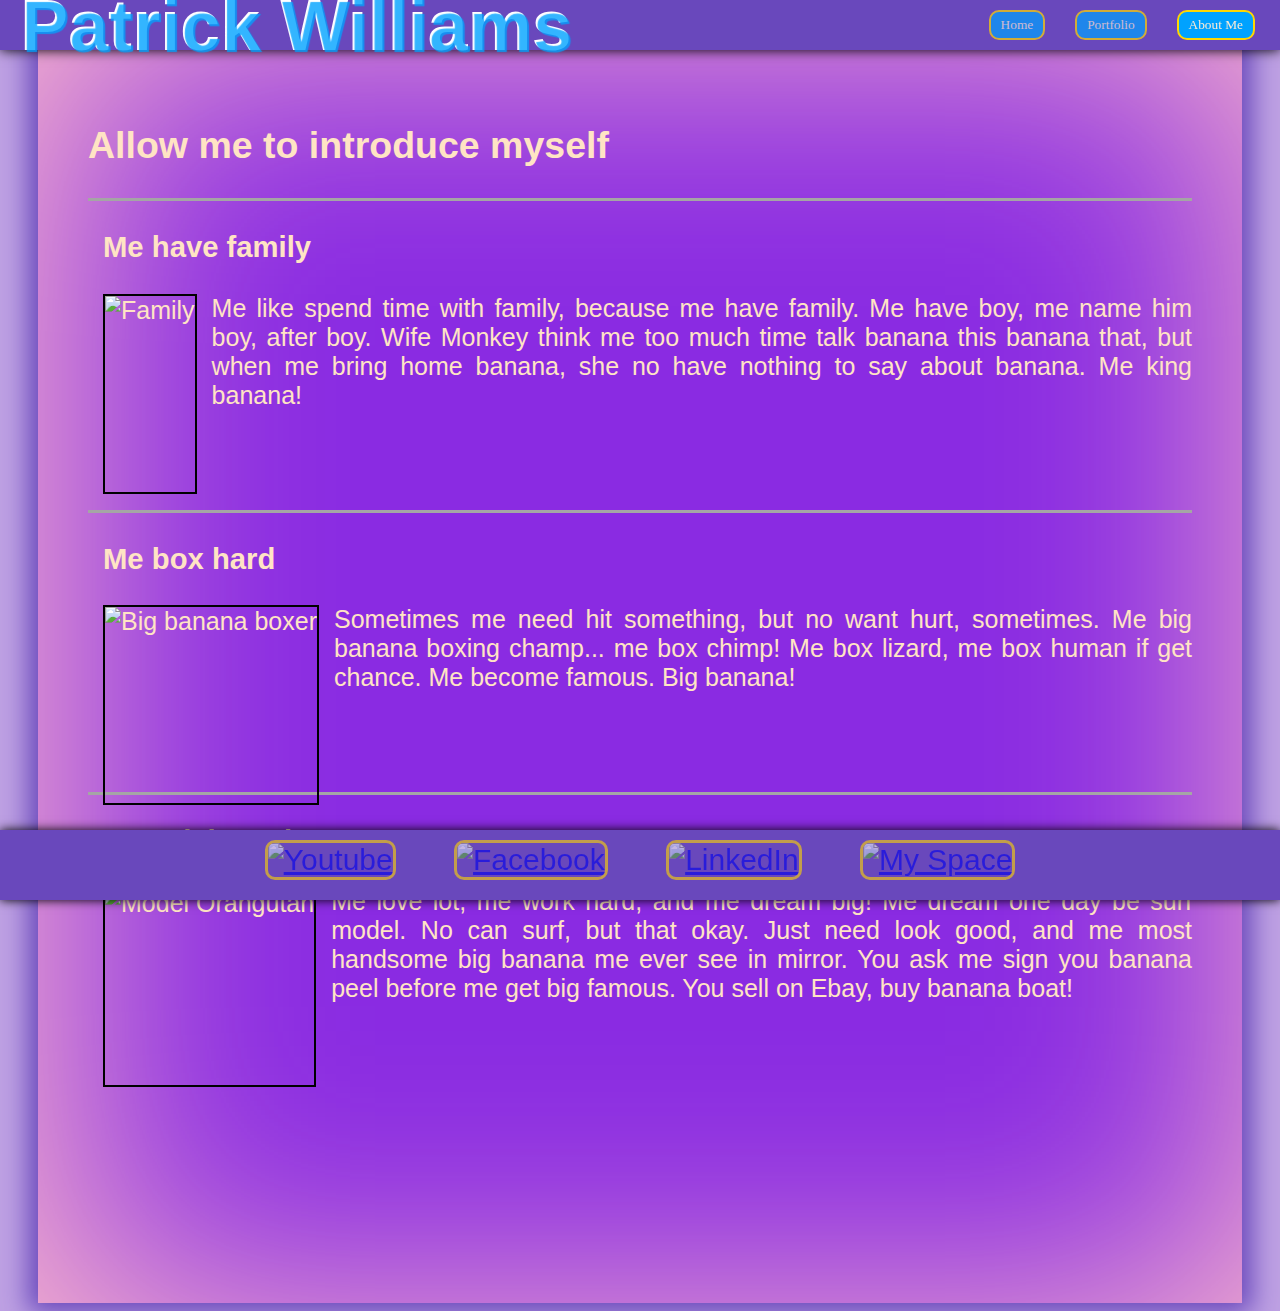
==== about.html @ e72b0e77 "addFiles" ====
<!DOCTYPE html>
<html lang="en">
  <head>
    <meta charset="UTF-8" />
    <meta name="viewport" content="width=device-width, initial-scale=1.0" />
    <title>About Me</title>
    <link rel="stylesheet" href="style.css" />
  </head>
  <body>
    <script src="javascript.js"></script>

    <!-- make buttons and put name here-->
    <nav>
      <div id="name">
        <h1>Patrick Williams</h1>
      </div>
      <div>
        <a href="about.html"
          ><button class="active" type="button" onclick="myFunction()">
            About Me
          </button></a
        >
        <a href="portfolio.html"
          ><button type="button" onclick="myFunction()">Portfolio</button></a
        >
        <a href="index.html"
          ><button type="button" onclick="myFunction()">Home</button></a
        >
      </div>
    </nav>

    <!-- put main body here -->
    <main>
      <h2 id="aboutMainHeader">Allow me to introduce myself</h2>
      <!-- contains the about me box area  -->
      <div>
        <section class.aboutSection>
          <h3 class="aboutHeader">Me have family</h3>
          <div>
            <img
              class="aboutImg"
              src="https://news.janegoodall.org/wp-content/uploads/2016/08/2955047300_ebc7d09f25_o.jpg"
              alt="Family"
            />
            <p class="aboutInfo">
              Me like spend time with family, because me have family. Me have
              boy, me name him boy, after boy. Wife Monkey think me too much
              time talk banana this banana that, but when me bring home banana,
              she no have nothing to say about banana. Me king banana!
            </p>
          </div>
        </section>
        <section class.aboutSection>
          <h3 class="aboutHeader">Me box hard</h3>
          <div>
            <img
              class="aboutImg"
              src="https://encrypted-tbn0.gstatic.com/images?q=tbn:ANd9GcQffREz7FxmrexTz8k40sFws5zVBfLjMaUni3e0Y2pm-g&s"
              alt="Big banana boxer"
            />
            <p class="aboutInfo">
              Sometimes me need hit something, but no want hurt, sometimes. Me
              big banana boxing champ... me box chimp! Me box lizard, me box
              human if get chance. Me become famous. Big banana!
            </p>
          </div>
        </section>
        <section class.aboutSection>
          <h3 class="aboutHeader">A Model Monkey</h3>
          <div>
            <img
              class="aboutImg"
              src="https://thumbs.dreamstime.com/b/funny-monkey-surfer-vector-illustration-orangutan-white-background-85242323.jpg"
              alt="Model Orangutan"
            />
            <p class="aboutInfo">
              Me love lot, me work hard, and me dream big! Me dream one day be
              surf model. No can surf, but that okay. Just need look good, and
              me most handsome big banana me ever see in mirror. You ask me sign
              you banana peel before me get big famous. You sell on Ebay, buy
              banana boat!
            </p>
          </div>
        </section>
      </div>
    </main>

    <!-- Footer - links to social media here; create image with link in a footer bar-->
    <footer>
      <a href="https://www.youtube.com" target="_blank"
        ><img
          class="media"
          src="https://static.vecteezy.com/system/resources/previews/023/986/704/non_2x/youtube-logo-youtube-logo-transparent-youtube-icon-transparent-free-free-png.png"
          alt="Youtube"
      /></a>
      <a href="https://www.facebook.com" target="_blank"
        ><img
          class="media"
          src="https://upload.wikimedia.org/wikipedia/commons/c/cd/Facebook_logo_%28square%29.png"
          alt="Facebook"
      /></a>
      <a href="https://www.linkedin.com/" target="_blank"
        ><img
          class="media"
          src="https://upload.wikimedia.org/wikipedia/commons/thumb/c/ca/LinkedIn_logo_initials.png/640px-LinkedIn_logo_initials.png"
          alt="LinkedIn"
      /></a>
      <a href="https://myspace.com" target="_blank">
        <img
          class="media"
          src="https://cdn.freebiesupply.com/logos/large/2x/myspace-logo-svg-vector.svg"
          alt="My Space"
      /></a>
    </footer>
  </body>
</html>
---- style.css ----
/* sets behaviors of boxes to be a uniform size, discounting border and padding */
* {
  box-sizing: border-box;
}

html {
  background-color: rgb(190, 161, 227);
  font-family: "Gill Sans", "Gill Sans MT", Calibri, "Trebuchet MS", sans-serif;
  font-size: 30px;
  color: bisque;
}

/* a cool command to create a shadow pulse, need to learn more about @keyframes */
@keyframes mymove {
  50% {
    box-shadow: 0 0 25px 10px rgb(160, 95, 27);
  }
}

/* top navigation banner */
nav {
  background-color: rgb(105, 72, 188);
  box-shadow: 0 0 12px rgb(0, 0, 0);
  align-items: center;
  height: 50px;
  position: fixed;
  left: 0;
  right: 0;
  top: 0;
  display: flex;
  justify-content: space-between;
  margin-bottom: 10px;
  padding-right: 10px;
}

/* set background color for and make name transparent, clip the background away around the text and add 
text shadow to make text show up -- rgba [the a is for alpha and controls transparency .01 - 1] */
#name {
  font-size: 36px;
  padding-left: 20px;
  color: transparent;
  background-color: rgb(255, 255, 255);
  justify-content: flex-end;
  text-shadow: 2px 2px 1px rgba(0, 162, 255, 0.8);
  background-clip: text;
}

/* button shape can change by using border-radius, 1px-about 30px rounds it off, while n% makes it more circular */
button {
  color: antiquewhite;
  font-family: cursive;
  background-color: rgb(0, 162, 255);
  border-radius: 10px;
  padding: 5px 10px;
  margin: 0 15px;
  float: inline-end;
  border-style: solid;
  border-color: gold;
  opacity: 0.7;
}

button:hover {
  opacity: 1;
  transition: opacity 0s ease-in-out;
}

.active {
  opacity: 1;
}

/* main body */
main {
  background-color: blueviolet;
  z-index: -1;
  min-height: max-content;
  font-family: "Gill Sans", "Gill Sans MT", Calibri, "Trebuchet MS", sans-serif;
  font-size: 25px;
  padding: 85px 50px 200px 50px;
  margin: 0 30px 0 30px;
  box-shadow: 12px black;
  position: relative;
  box-shadow: 20px 20px 500px 10px pink inset, 0 0 25px 10px rgb(105, 72, 188);
  /* box-shadow [left/right] [top/bottom] [blurAmount] [spread color] [inset(inside box)] */
}

main > img {
  width: 300px;
  float: right;
  position: relative;
  right: 0;
  margin: 10px 10px 40px 10px;
  border-radius: 10px;
  border: 2px solid black;
  animation: mymove 5s infinite;
}

.jane {
  position: relative;
  top: 40px;
  font-size: 30px;
  font-family: papyrus, "Lucida Sans", sans-serif;
  font-style: italic;
  font-weight: bolder;
  display: flex;
  text-align: center;
  margin-top: 10px;
}

/* footer */
footer {
  background-color: rgb(105, 72, 188);
  height: 70px;
  padding: 10px;
  position: fixed;
  left: 0;
  right: 0;
  bottom: 0;
  text-align: center;
  box-shadow: 0 0 10px black;
}

/* some buttons looked too dark, added opacity */
.media {
  height: 50px;
  margin: 0 25px;
  border-radius: 10px;
  border-style: solid;
  border-color: gold;
  opacity: 0.6;
}

/* get button to lose opacity effect when hovered over with mouse */
.media:hover {
  opacity: 1;
  transition: opacity 0s ease-in-out;
}

/* portfolio section */

.projectHeader {
  border-bottom: 3px solid rgb(165, 165, 165);
  padding: 0 0 10px 15px;
}
/* em is a measurement -- 2em [twice the size of parent size]; -2em [half the size] */
.projectBox {
  font-size: -2em;
  border: thick double gold;
  background-color: gray;
  color: rgb(0, 0, 0);
  margin: 2em;
  position: relative;
  padding-bottom: 100px;
}

.projectImg {
  width: 230px;
  border: 2px solid black;
  border-radius: 10px;
  float: right;
  position: relative;
  margin: 0 15px;
}

.projectPar {
  margin-left: 10px;
}

/* about me section  */

.aboutSection {
  font-size: -2em;
  border-top: 3px gold;
  color: rgb(0, 0, 0);
  margin: 2em;
  position: relative;
  padding-bottom: 100px;
}

.aboutHeader {
  border-top: 3px solid rgb(165, 165, 165);
  padding: 30px 0 0 15px;
}

.aboutImg {
  height: 200px;
  border: 2px solid black;
  float: left;
  position: relative;
  margin: 0 15px;
}

.aboutInfo {
  text-align: center;
  position: relative;
  text-align: justify;
  margin-bottom: 100px;
}
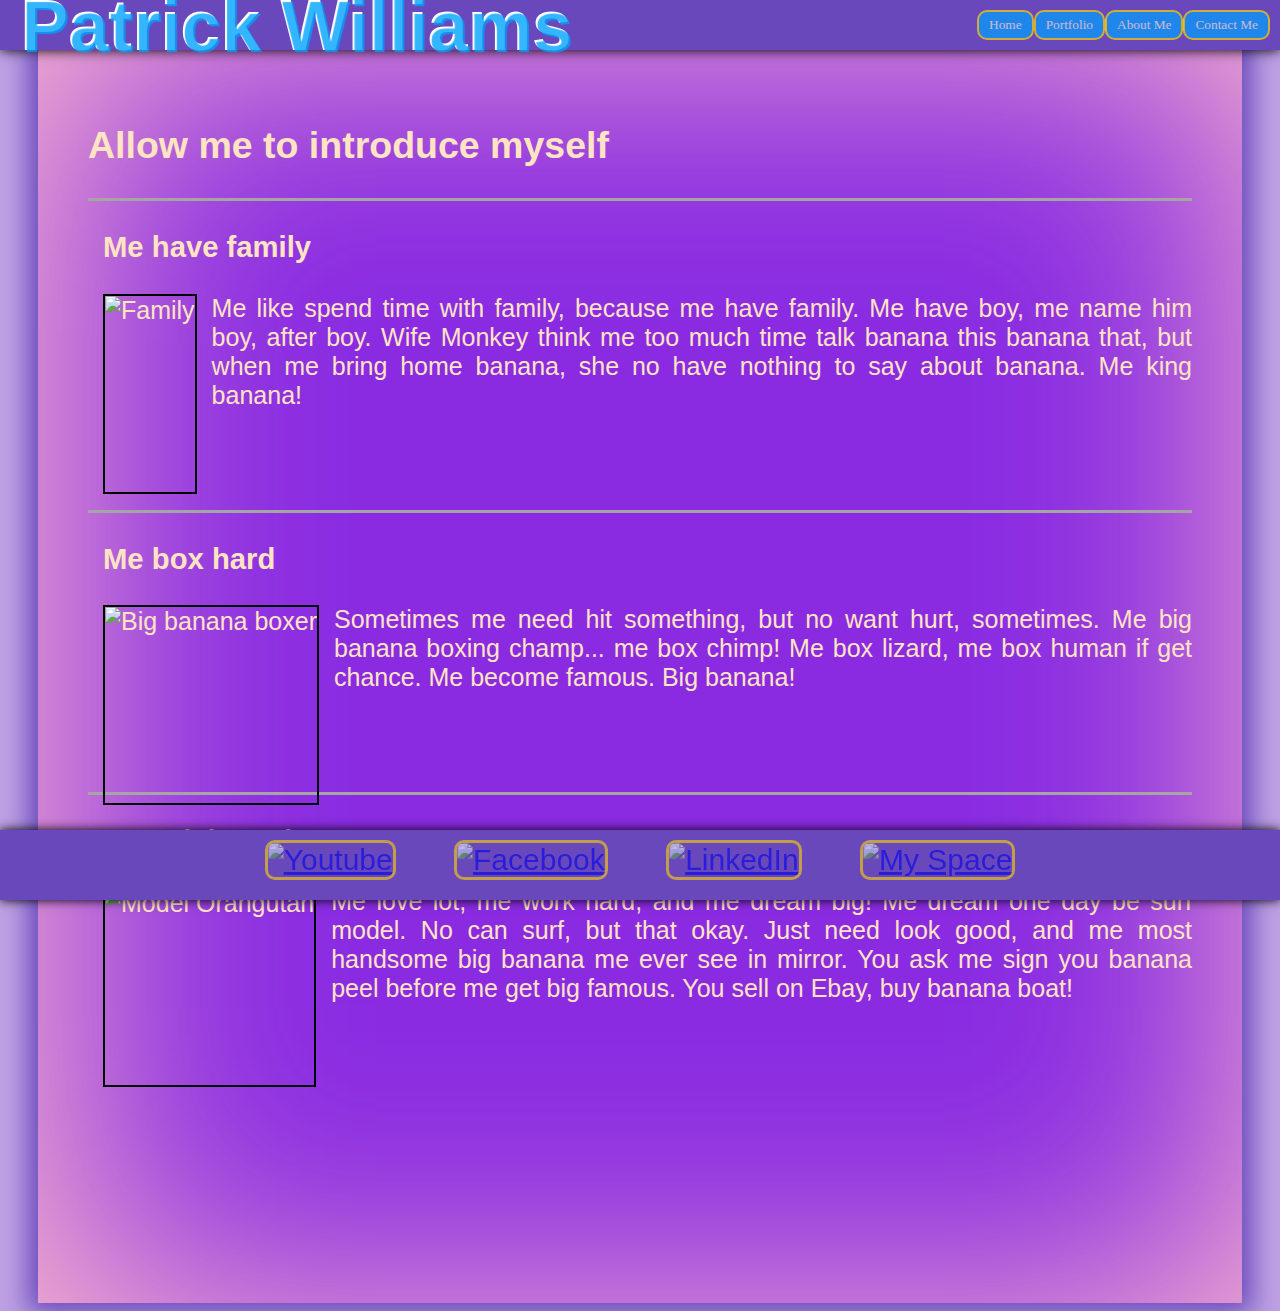
==== commit d66988e8: "contactUpdate" ====
--- a/about.html
+++ b/about.html
@@ -15,16 +15,30 @@
         <h1>Patrick Williams</h1>
       </div>
       <div>
+        <a href="contact.html"
+          ><button class="navBtn" type="button" onclick="myFunction()">
+            Contact Me
+          </button></a
+        >
         <a href="about.html"
-          ><button class="active" type="button" onclick="myFunction()">
+          ><button
+            class="navBtn"
+            class="active"
+            type="button"
+            onclick="myFunction()"
+          >
             About Me
           </button></a
         >
         <a href="portfolio.html"
-          ><button type="button" onclick="myFunction()">Portfolio</button></a
+          ><button class="navBtn" type="button" onclick="myFunction()">
+            Portfolio
+          </button></a
         >
         <a href="index.html"
-          ><button type="button" onclick="myFunction()">Home</button></a
+          ><button class="navBtn" type="button" onclick="myFunction()">
+            Home
+          </button></a
         >
       </div>
     </nav>
--- a/style.css
+++ b/style.css
@@ -8,10 +8,16 @@
   font-family: "Gill Sans", "Gill Sans MT", Calibri, "Trebuchet MS", sans-serif;
   font-size: 30px;
   color: bisque;
+  background-image: url("https://manybackgrounds.com/images/featured/earthbound-3e4ni1ribpcnjzxb.jpg");
+  background-size: cover;
+  background-position: center;
+  background-repeat: no-repeat;
+  margin: 0;
+  padding: 0;
 }
 
 /* a cool command to create a shadow pulse, need to learn more about @keyframes */
-@keyframes mymove {
+@keyframes myMove {
   50% {
     box-shadow: 0 0 25px 10px rgb(160, 95, 27);
   }
@@ -31,10 +37,12 @@
   justify-content: space-between;
   margin-bottom: 10px;
   padding-right: 10px;
+  z-index: 1;
 }
 
 /* set background color for and make name transparent, clip the background away around the text and add 
 text shadow to make text show up -- rgba [the a is for alpha and controls transparency .01 - 1] */
+
 #name {
   font-size: 36px;
   padding-left: 20px;
@@ -45,14 +53,21 @@
   background-clip: text;
 }
 
+/* add media screen to adjust name size and button margin to fit elements when screen is smaller */
+@media screen and (max-width: 900px) {
+  #name {
+    font-size: 24px;
+  }
+}
+
 /* button shape can change by using border-radius, 1px-about 30px rounds it off, while n% makes it more circular */
-button {
+.navBtn {
   color: antiquewhite;
   font-family: cursive;
   background-color: rgb(0, 162, 255);
   border-radius: 10px;
   padding: 5px 10px;
-  margin: 0 15px;
+  margin: 0, 15px;
   float: inline-end;
   border-style: solid;
   border-color: gold;
@@ -71,7 +86,7 @@
 /* main body */
 main {
   background-color: blueviolet;
-  z-index: -1;
+  /* z-index: -1; taken out because it made form field unusable, setting header and footer z-index: 1*/
   min-height: max-content;
   font-family: "Gill Sans", "Gill Sans MT", Calibri, "Trebuchet MS", sans-serif;
   font-size: 25px;
@@ -91,7 +106,7 @@
   margin: 10px 10px 40px 10px;
   border-radius: 10px;
   border: 2px solid black;
-  animation: mymove 5s infinite;
+  animation: myMove 5s infinite;
 }
 
 .jane {
@@ -195,3 +210,67 @@
   text-align: justify;
   margin-bottom: 100px;
 }
+
+/* contacts page */
+
+input {
+  margin: 15px 0;
+}
+
+textarea {
+  margin: 10px 0;
+}
+
+form {
+  display: grid;
+  grid-template-columns: 200px, 1fr;
+  grid-gap: 5px;
+}
+
+.labels {
+  margin: 10px;
+}
+
+#nameBox {
+  width: 200px;
+  border-radius: 10px;
+  border-style: solid;
+}
+#emailBox {
+  width: 200px;
+  border-radius: 10px;
+  border-style: solid;
+}
+
+textarea {
+  border-radius: 10px;
+  border-style: solid;
+}
+.submitBtn {
+  width: 100px;
+  margin: 0 0 0 10px;
+  color: antiquewhite;
+  font-family: cursive;
+  background-color: rgb(0, 162, 255);
+  border-radius: 10px;
+  padding: 5px 10px;
+  float: inline-end;
+  border-style: solid;
+  border-color: gold;
+}
+/* formSubmitted.html page */
+.submitBody {
+  background-image: url("https://manybackgrounds.com/images/featured/earthbound-3e4ni1ribpcnjzxb.jpg");
+  background-size: cover !important;
+  background-position: center;
+  background-repeat: no-repeat;
+  margin: 0;
+  padding: 300px;
+  bottom: 0;
+}
+
+.h1Submit {
+  position: absolute;
+  top: 10px;
+  left: 75px;
+}
